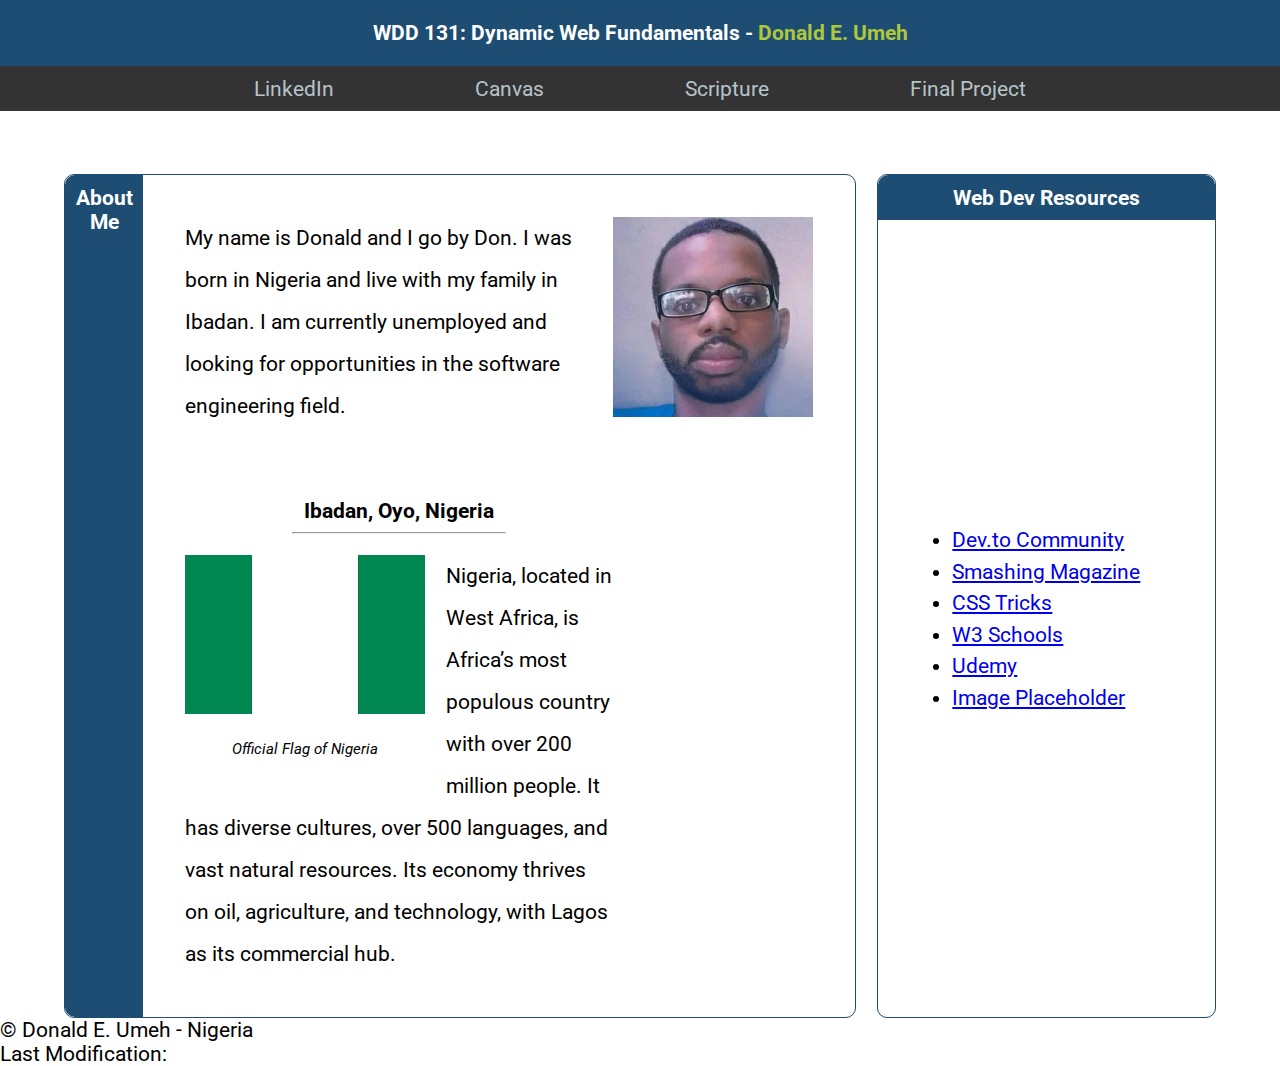
==== index.html @ 22c7edfb "web page task" ====
<!DOCTYPE html>
<html lang="en">
<head>
    <meta charset="UTF-8">
    <meta name="viewport" content="width=device-width, initial-scale=1.0">
    <meta name="author" content="Donald Umeh">
    <meta name="description" content="WDD 131 – Dynamic Web Fundamentals - Donald umeh - Home page design">
    <title>WDD 131 – Dynamic Web Fundamentals - Donald Umeh</title>
    <link rel="stylesheet" href="./styles/base.css">
</head>
<body>
    <!-- Header Components -->
   <header>
       <h1>WDD 131: Dynamic Web Fundamentals - <span>Donald E. Umeh</span></h1>

       <nav>
           <ul>
               <li><a target="_blank" href="https://www.linkedin.com/in/donald-umeh-41373224b/">LinkedIn</a></li>
               <li><a target="_blank" href="https://byupw.instructure.com/">Canvas</a></li>
               <li><a target="_blank" href="https://www.churchofjesuschrist.org/study/scriptures/bofm/1-ne/3?lang=eng&id=p7#p7">Scripture</a></li>
               <li><a href="#">Final Project</a></li>
           </ul>
       </nav>

   </header>

   <!-- Main components -->
   <main>
       <section class="card card_one">
           <h2>About Me</h2>
           <div class="about_me_content">
                <div class="about_me_content--div">
                   <div>

                        <p class="about_me_info">My name is Donald and I go by Don. I was born in Nigeria and live with my family in Ibadan. I am currently unemployed and looking for opportunities in the software engineering field.</p>

                        <div class="country_info">
                            <h3>Ibadan, Oyo, Nigeria</h3>
                            <hr />
                            <div>
                                <figure class="flag_image">
                                    <img src="./images/nigeria_flag.png" alt="nigeria_flag">
                                    <figcaption>Official Flag of Nigeria</figcaption>
                                </figure>

                                <p>
                                    Nigeria, located in West Africa, is Africa’s most populous country with over 200 million people. It has diverse cultures, over 500 languages, and vast natural resources. Its economy thrives on oil, agriculture, and technology, with Lagos as its commercial hub.
                                </p>
                            </div>

                        </div>

                    </div>
                    <div><img class="header_shot" src="./images/me.jpeg"/></div>
                </div>
           </div>
       </section>

       <section class="card card_two">
            <h2>Web Dev Resources</h2>
            
            <div>

                <ul>

                    <li><a target="_blank" href="https://dev.to/">Dev.to Community</a></li>

                    <li><a target="_blank" href="https://www.smashingmagazine.com/">Smashing Magazine</a></li>

                    <li><a target="_blank" href="https://css-tricks.com/">CSS Tricks</a></li>

                    <li><a target="_blank" href="https://www.w3schools.com/">W3 Schools</a></li>

                    <li><a target="_blank" href="https://www.udemy.com/">Udemy</a></li>

                    <li><a target="_blank" href="https://imageplaceholder.net/">Image Placeholder</a></li>

                </ul>

            </div>

       </section>

   </main>


   <footer>
       <p>&copy;<span id="currentyear"></span> Donald E. Umeh - Nigeria </p>
       <p>Last Modification: <span id="lastModified"></span></p>
   </footer>

</body>
</html>
---- styles/base.css ----
@import url('https://fonts.googleapis.com/css2?family=Roboto:ital,wght@0,100..900;1,100..900&display=swap');


*, html, body {
  font-family: "Roboto", sans-serif;
  margin: 0;
  padding: 0;
  font-size: 21px;
  box-sizing: border-box;
}

header {
	display: flex;
	flex-direction: column;
	justify-content: center;
	align-items: center;
}

header h1 {
	width: 100%;
	padding: 15px;
	background-color: #1d4d72;
	color: white;
	padding: 1rem;
	text-align: center;
}

header h1 span {
	color: #afc73c;
}

nav {
	width: 100%;
	background-color: #333333;
	margin-bottom: 3rem;
}

nav ul {
	list-style-type: none;
	display: flex;
	flex-direction: row;
	justify-content: center;
	align-items: center;
	gap: 6.7rem;
	padding: .5rem;
}

nav ul li a {
		color: #b6c3c9;
		text-decoration: none;
}

nav ul li a:hover {
	color: #b6c3c950;
}

main {
	width: 90%;
	margin: auto;
	display: flex;
	flex-direction: row;
	gap: 1rem;
}

.card {
	border: 1px solid #1d4d72;
	border-radius: 10px;
}

.card_one {
	width: 70%;
	display: flex;
	flex-direction: row;
}

.card_one h2 {
	border-radius: 10px 0 0 10px;
}

.card_two {
	width: 30%;
}

.card_two h2 {
	border-radius: 10px 10px 0 0;
}

.card_two div {
	height: 95%;
	display: flex;
	justify-content: center;
	align-items: center;
	line-height: 1.5rem;
}

.card h2 {
	background-color: #1d4d72;
	color: white;
	padding: .5rem;
	text-align: center;
}

.about_me_content {
	padding: 2rem;
	line-height: 2rem;
}

.about_me_content--div {
	display: flex;
}

.header_shot {
	width: 200px;
	height: 200px;
}

.country_info {
	margin-top: 3rem;
}

.country_info h3 {
	text-align: center;
}

.country_info hr {
	margin-bottom: 1rem;
	width: 50%;
	margin-inline: auto;
}

.flag_image {
	float: left;
	margin-right: 1rem;
}

figcaption {
	font-style: italic;
	font-size: .7rem;
	text-align: center;
}
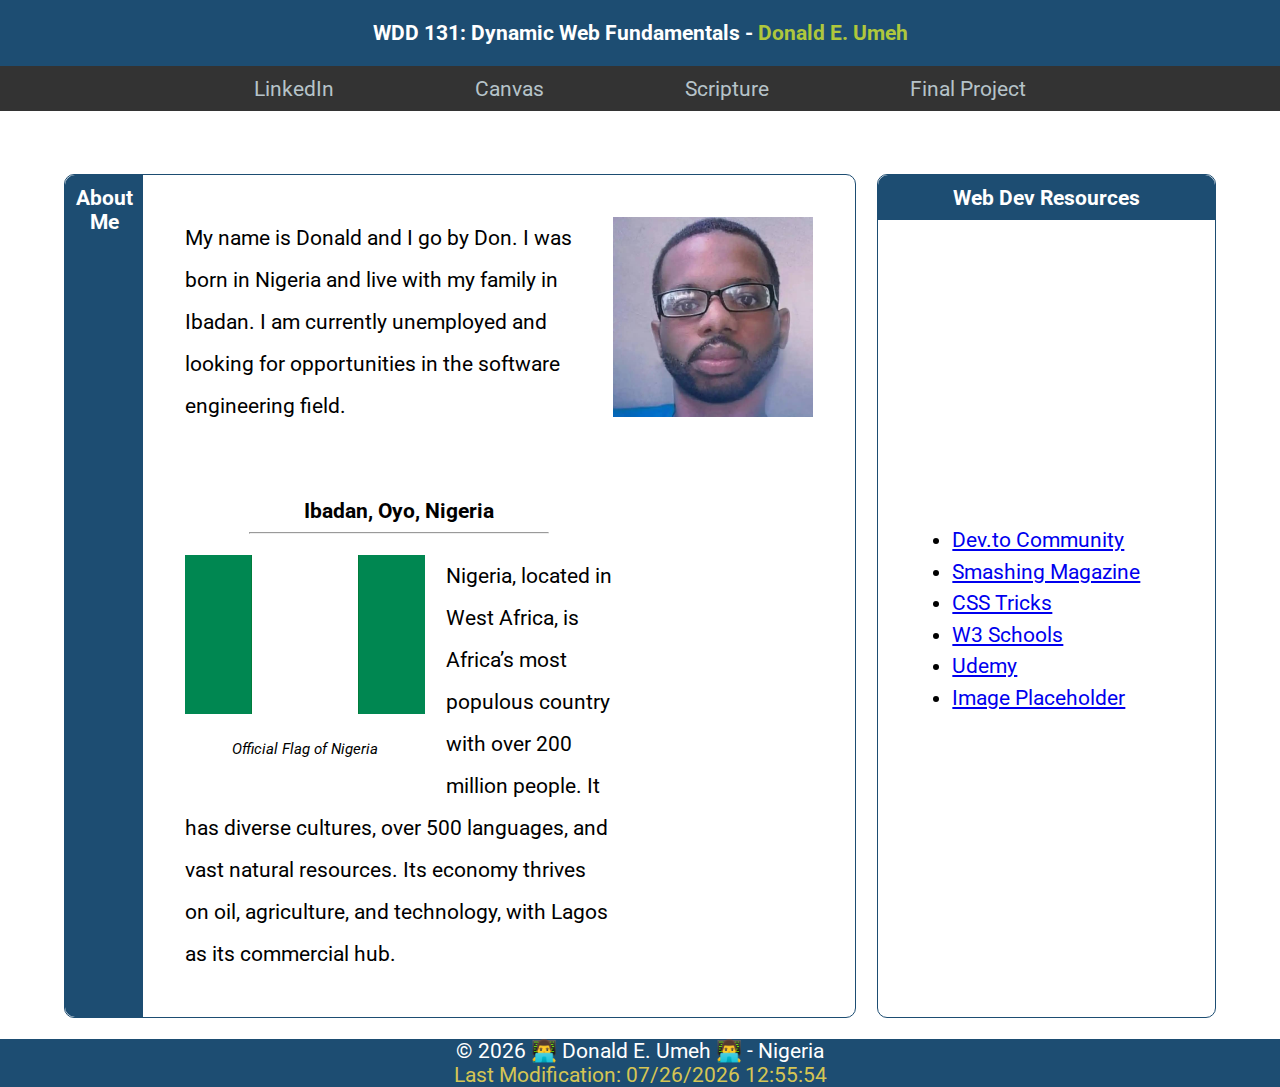
==== commit dee0c6bd: "web page task" ====
--- a/index.html
+++ b/index.html
@@ -24,6 +24,7 @@
 
    </header>
 
+   <p id="image_message"></p>
    <!-- Main components -->
    <main>
        <section class="card card_one">
@@ -31,7 +32,6 @@
            <div class="about_me_content">
                 <div class="about_me_content--div">
                    <div>
-
                         <p class="about_me_info">My name is Donald and I go by Don. I was born in Nigeria and live with my family in Ibadan. I am currently unemployed and looking for opportunities in the software engineering field.</p>
 
                         <div class="country_info">
@@ -84,10 +84,11 @@
    </main>
 
 
-   <footer>
-       <p>&copy;<span id="currentyear"></span> Donald E. Umeh - Nigeria </p>
-       <p>Last Modification: <span id="lastModified"></span></p>
+   <footer class="footer">
+       <p>&copy; <span id="currentyear"></span>     👨‍💻   Donald E. Umeh   👨‍💻 - Nigeria </p>
+       <p class="modification">Last Modification: <span id="lastModified"></span></p>
    </footer>
 
+   <script src="./scripts/getdates.js" defer></script>
 </body>
 </html>
--- a/styles/base.css
+++ b/styles/base.css
@@ -124,7 +124,7 @@
 
 .country_info hr {
 	margin-bottom: 1rem;
-	width: 50%;
+	width: 70%;
 	margin-inline: auto;
 }
 
@@ -137,4 +137,57 @@
 	font-style: italic;
 	font-size: .7rem;
 	text-align: center;
+}
+
+.footer {
+  width: 100%;
+  background-color: #1d4d72;
+  color: white;
+  text-align: center;
+  margin-top: 1rem;
+}
+
+.modification {
+	color: #d5c554;
+}
+
+@media only screen and (max-width: 800px) {
+	nav ul {
+		gap: 2rem;
+	}	
+
+	main {
+		flex-direction: column;
+	}
+
+	.card_one {
+		flex-direction: column;
+	}
+
+	.card_one h2 {
+	border-radius: 10px 10px 0 0;
+}
+	.about_me_content--div {
+		flex-direction: column;
+	}
+
+	.card_one {
+		width: 100%;
+	}
+
+	.header_shot {
+		display: none;
+	}
+
+	#image_message {
+		text-align: center;
+		font-style: italic;
+		font-size: 14px;
+		margin-block: 1rem;
+	}
+
+	.card_two {
+		width: 100%;
+	}
+
 }